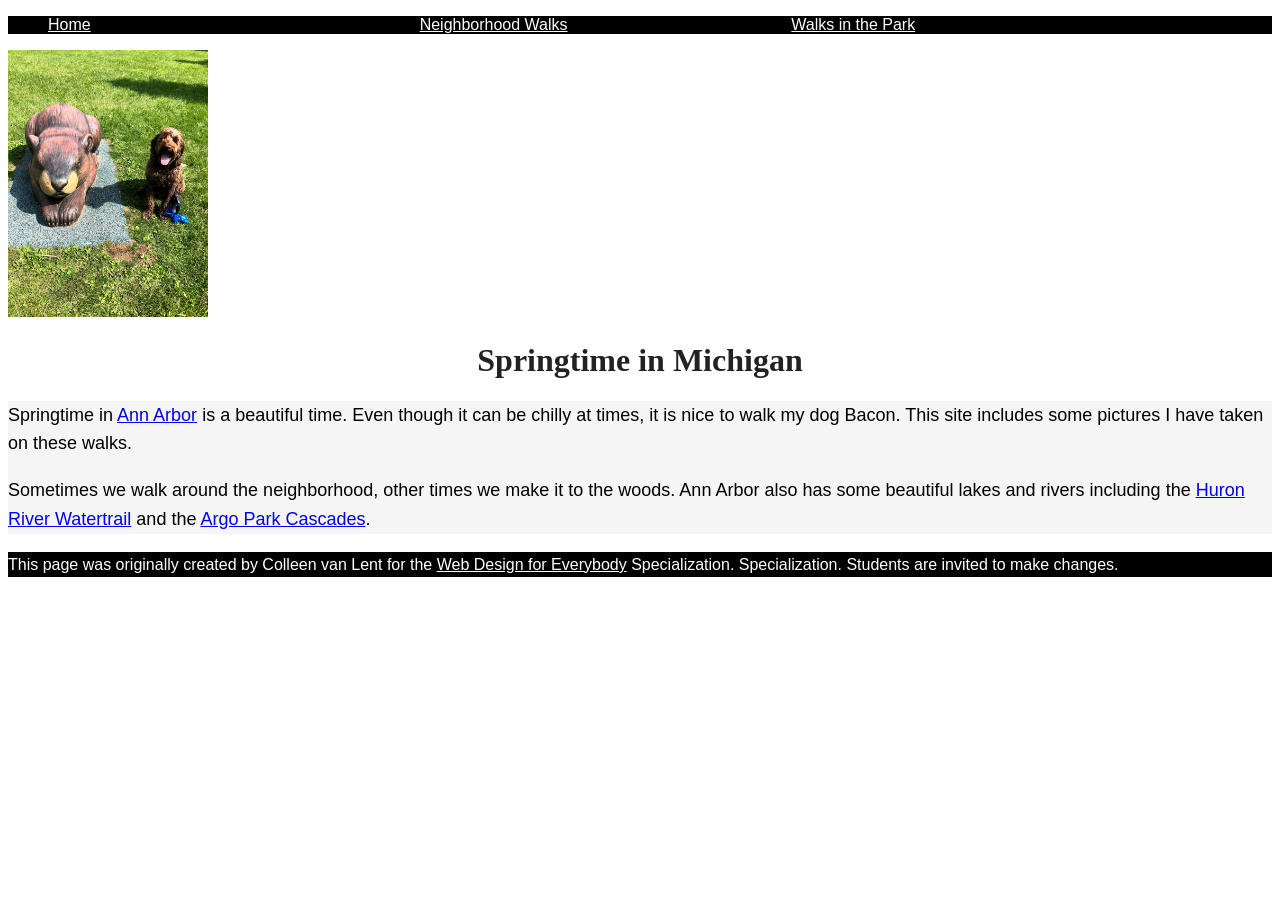
==== CSS-week1-HW1/index.html @ 32e34c6c "Add files via upload" ====
<!DOCTYPE html>
<html lang="en">

<head>
  <meta charset="utf-8">
  <meta name="viewport" content="width=device-width">
  <title>Springtime In Michigan</title>
  <!-- You will need to link to the CSS file -->
  <link rel="stylesheet" href="mystyle.css">
</head>

<body>
  <header>
    <nav>
      <ul>
        <li><a href="index.html">Home</a></li>
        <li><a href="neighborhood.html">Neighborhood Walks</a></li>
        <li><a href="parks.html">Walks in the Park</a></li>
      </ul>
    </nav>
    <img src="images/BaconGallupPark.jpg" width="200" alt="Brown Labradoodle sitting next to a statue.">
    <h1>Springtime in Michigan</h1>
  </header>
  <main>
    <p>Springtime in <a href="https://www.michigan.org/city/ann-arbor">Ann Arbor</a> is a beautiful time. Even though
      it can be chilly at times, it is nice to walk my dog Bacon. This site includes some pictures I have taken on
      these walks. </p>

    <p>Sometimes we walk around the neighborhood, other times we make it to the woods. Ann Arbor also has some
      beautiful lakes and rivers including the <a
        href="https://www.annarbor.org/things-to-do/recreation-outdoors/huron-river/">Huron River Watertrail</a> and
      the <a href="https://www.a2gov.org/departments/Parks-Recreation/parks-places/argo/pages/default.aspx">Argo Park
        Cascades</a>.</p>

  </main>
  <footer>
    <p>This page was originally created by Colleen van Lent for the <a
        href="https://www.coursera.org/specializations/web-design"> Web Design for Everybody</a> Specialization.
      Specialization. Students are invited to make changes.</p>
  </footer>

</body>

</html>
---- CSS-week1-HW1/mystyle.css ----
body {
    font-family: Arial, sans-serif;
    font-size: 16px;
}
title {
    background-color: #FF69B4;
}

nav {
    background-color: #000000;
}

nav a {
    color: #FFFFFF;
}

main {
    background-color: #F5F5F5;
    font-size: 18px;
}

footer {
    background-color: #000000;
}

footer p {
    color: #FFFFFF;
}

footer a {
    color: #FFFFFF;
}
li {
    display: inline-block;
    width: 30%;
}

h1 {
    text-align: center;
    font-family: Georgia, serif;
    color: #222222;
}

p {
    line-height: 1.6;
}
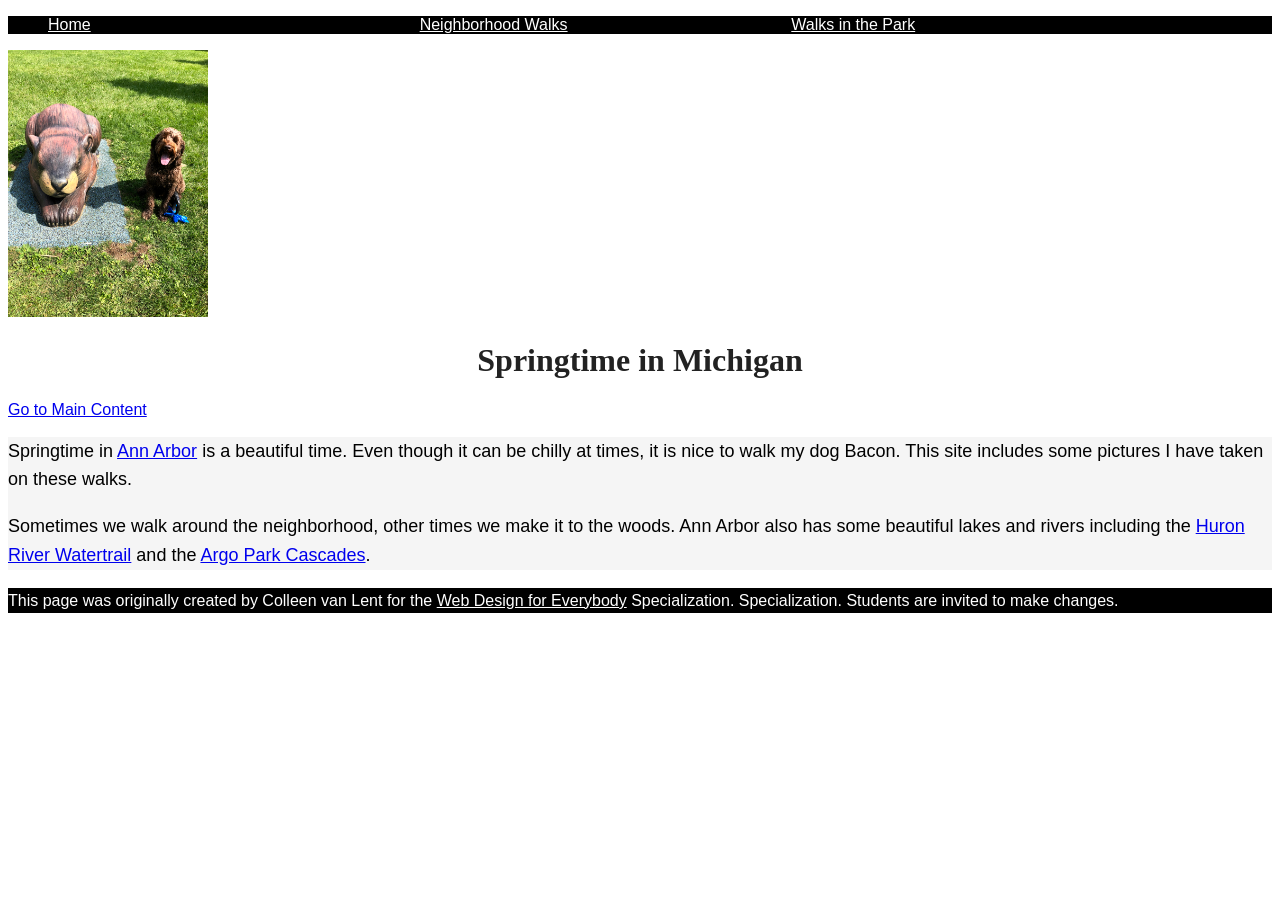
==== commit 3cc4301d: "Add link to main content in index.html" ====
--- a/CSS-week1-HW1/index.html
+++ b/CSS-week1-HW1/index.html
@@ -21,7 +21,8 @@
     <img src="images/BaconGallupPark.jpg" width="200" alt="Brown Labradoodle sitting next to a statue.">
     <h1>Springtime in Michigan</h1>
   </header>
-  <main>
+  <a href="#main-content">Go to Main Content</a>
+ <main id="main-content">
     <p>Springtime in <a href="https://www.michigan.org/city/ann-arbor">Ann Arbor</a> is a beautiful time. Even though
       it can be chilly at times, it is nice to walk my dog Bacon. This site includes some pictures I have taken on
       these walks. </p>
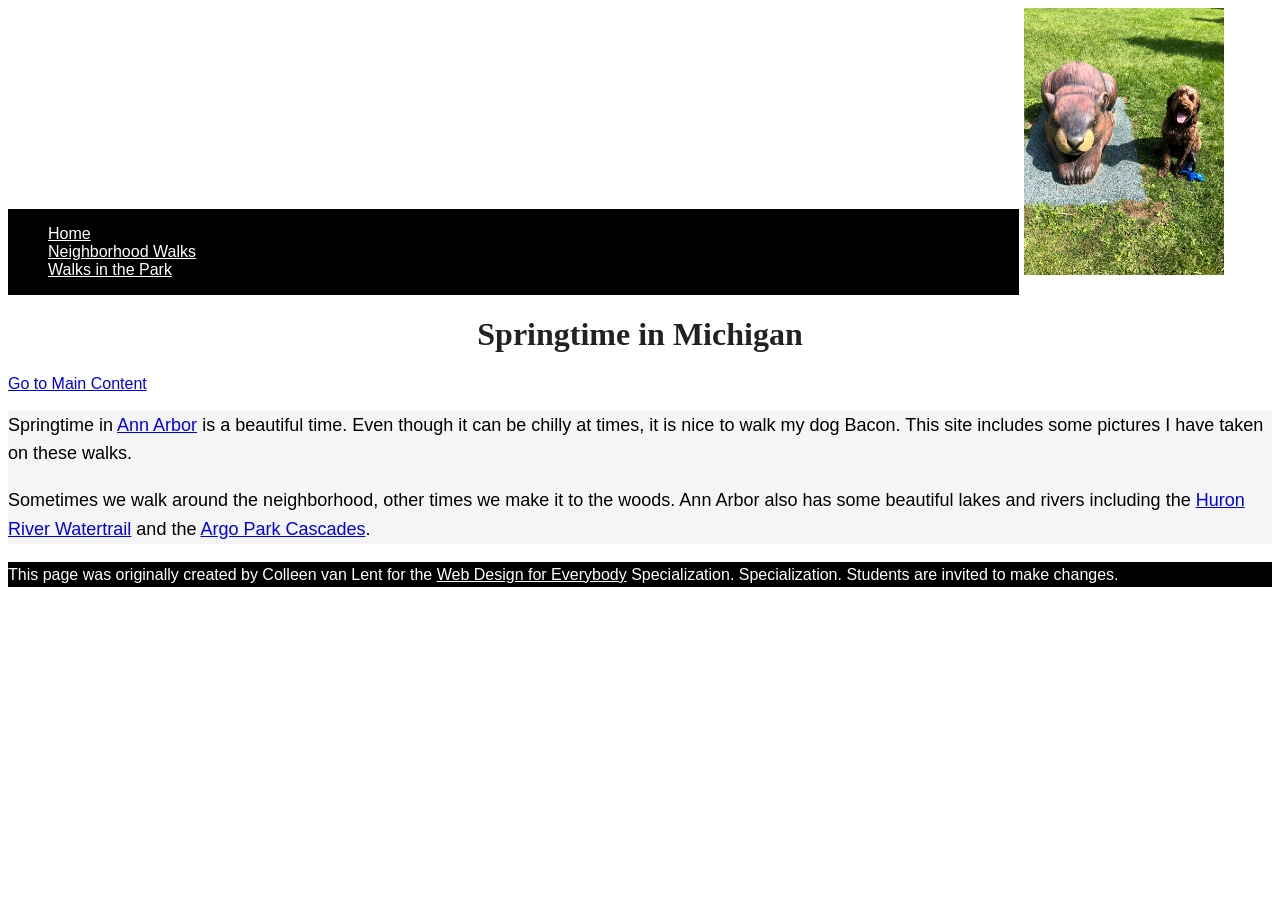
==== commit 1a644533: "Fix image path in index.html" ====
--- a/CSS-week1-HW1/index.html
+++ b/CSS-week1-HW1/index.html
@@ -18,7 +18,7 @@
         <li><a href="parks.html">Walks in the Park</a></li>
       </ul>
     </nav>
-    <img src="images/BaconGallupPark.jpg" width="200" alt="Brown Labradoodle sitting next to a statue.">
+    <img src="../images/BaconGallupPark.jpg" width="200" alt="Brown Labradoodle sitting next to a statue.">
     <h1>Springtime in Michigan</h1>
   </header>
   <a href="#main-content">Go to Main Content</a>
--- a/CSS-week1-HW1/mystyle.css
+++ b/CSS-week1-HW1/mystyle.css
@@ -2,16 +2,23 @@
     font-family: Arial, sans-serif;
     font-size: 16px;
 }
+
 title {
     background-color: #FF69B4;
 }
 
 nav {
     background-color: #000000;
+    display: inline-block;
+    width: 80%;
 }
 
 nav a {
     color: #FFFFFF;
+}
+
+nav img {
+    width: 10%;
 }
 
 main {
@@ -30,10 +37,13 @@
 footer a {
     color: #FFFFFF;
 }
+
+/*
 li {
     display: inline-block;
     width: 30%;
 }
+*/
 
 h1 {
     text-align: center;
@@ -44,3 +54,21 @@
 p {
     line-height: 1.6;
 }
+
+.grid {
+    display: grid;
+    grid-template-columns: 40% 40%;
+    justify-content: center;
+    align-items: center;
+    row-gap: 20px;
+}
+
+.grid img {
+    width: 100%;
+}
+
+.flex {
+    display: flex;
+    flex-wrap: wrap;
+    justify-content: space-around;
+}
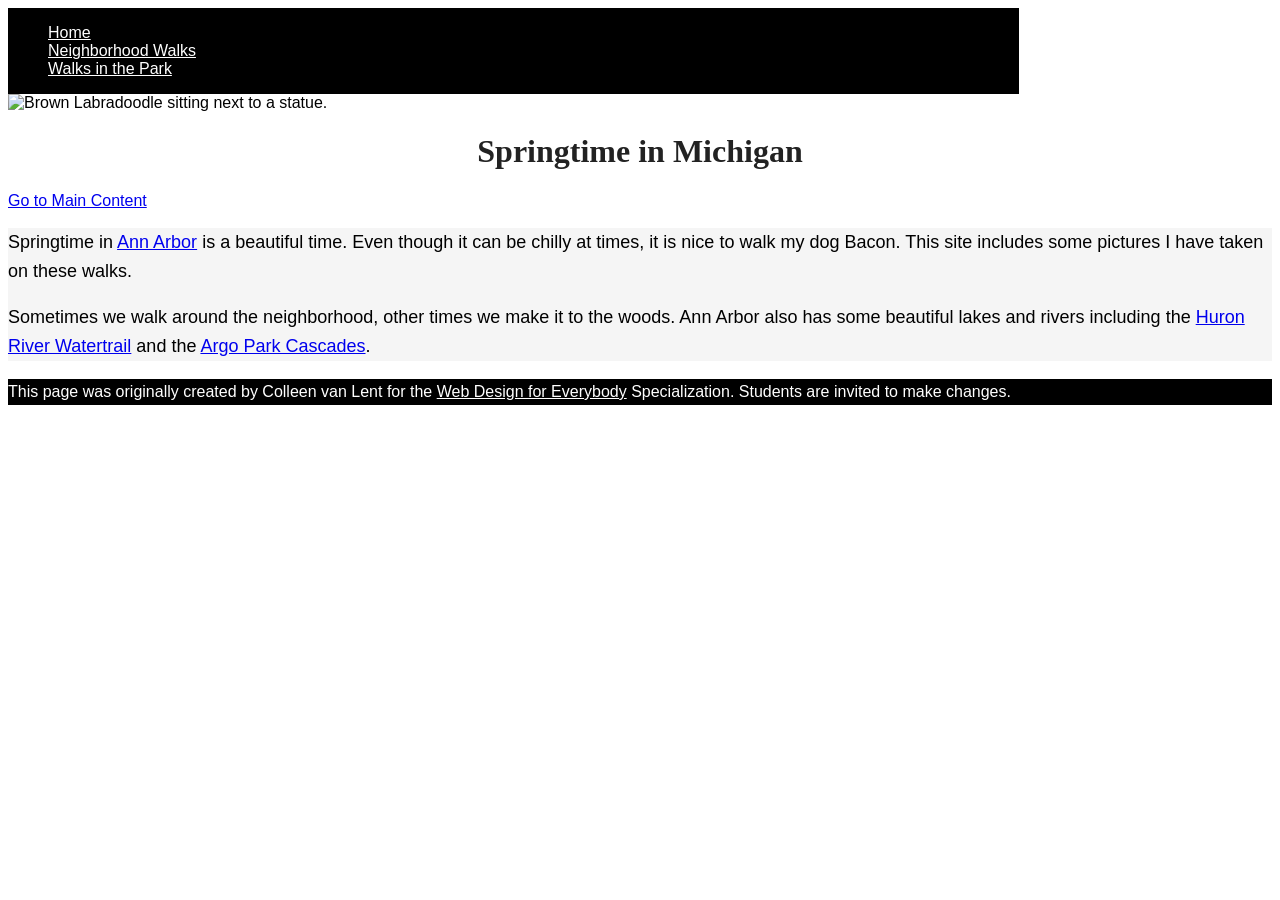
==== commit d16163cb: "Fix image path and update footer formatting" ====
--- a/CSS-week1-HW1/index.html
+++ b/CSS-week1-HW1/index.html
@@ -18,7 +18,7 @@
         <li><a href="parks.html">Walks in the Park</a></li>
       </ul>
     </nav>
-    <img src="../images/BaconGallupPark.jpg" width="200" alt="Brown Labradoodle sitting next to a statue.">
+    <img src="images/BaconGallupPark.jpg" width="200" alt="Brown Labradoodle sitting next to a statue.">
     <h1>Springtime in Michigan</h1>
   </header>
   <a href="#main-content">Go to Main Content</a>
@@ -34,11 +34,11 @@
         Cascades</a>.</p>
 
   </main>
-  <footer>
-    <p>This page was originally created by Colleen van Lent for the <a
-        href="https://www.coursera.org/specializations/web-design"> Web Design for Everybody</a> Specialization.
-      Specialization. Students are invited to make changes.</p>
-  </footer>
+<footer>
+  <p>This page was originally created by Colleen van Lent for the <a
+    href="https://www.coursera.org/specializations/web-design">Web Design for Everybody</a>
+    Specialization. Students are invited to make changes.</p>
+</footer>
 
 </body>
 
--- a/CSS-week1-HW1/mystyle.css
+++ b/CSS-week1-HW1/mystyle.css
@@ -17,7 +17,7 @@
     color: #FFFFFF;
 }
 
-nav img {
+header img {
     width: 10%;
 }
 
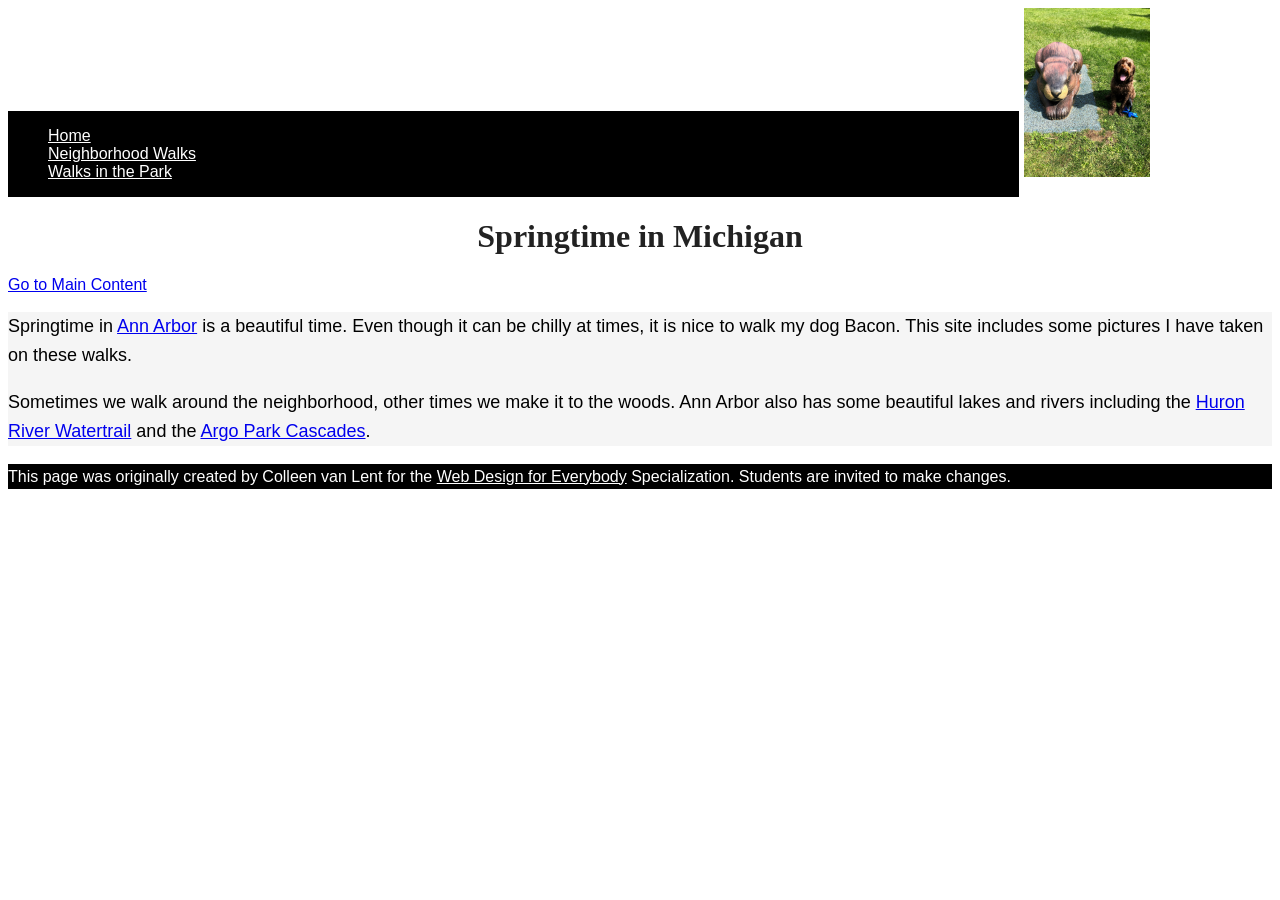
==== commit eaf798d2: "Fix image source path in index.html" ====
--- a/CSS-week1-HW1/index.html
+++ b/CSS-week1-HW1/index.html
@@ -18,7 +18,7 @@
         <li><a href="parks.html">Walks in the Park</a></li>
       </ul>
     </nav>
-    <img src="images/BaconGallupPark.jpg" width="200" alt="Brown Labradoodle sitting next to a statue.">
+    <img src="../images//BaconGallupPark.jpg" width="200" alt="Brown Labradoodle sitting next to a statue.">
     <h1>Springtime in Michigan</h1>
   </header>
   <a href="#main-content">Go to Main Content</a>
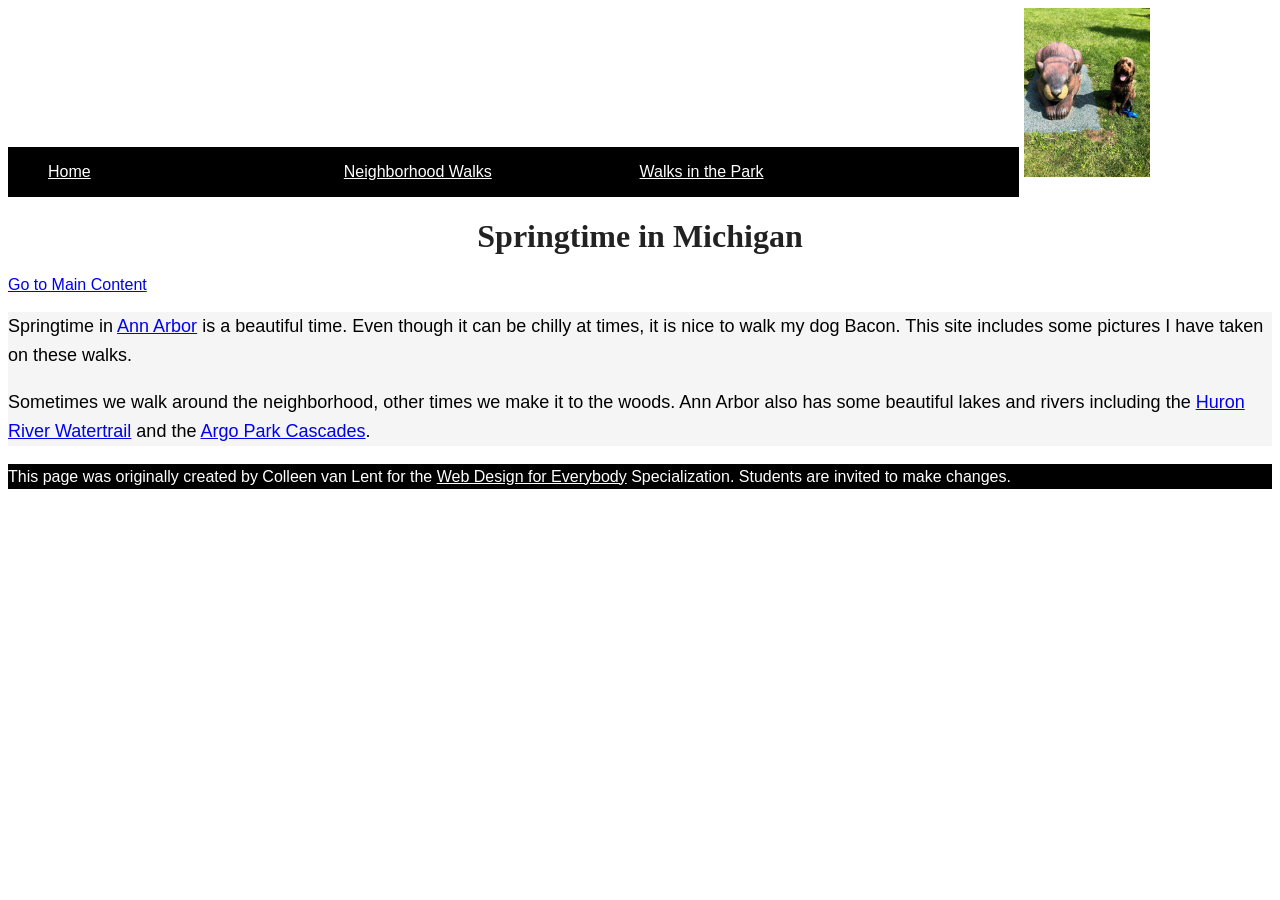
==== commit 7abd6849: "Fix image source path in index.html" ====
--- a/CSS-week1-HW1/index.html
+++ b/CSS-week1-HW1/index.html
@@ -18,7 +18,7 @@
         <li><a href="parks.html">Walks in the Park</a></li>
       </ul>
     </nav>
-    <img src="../images//BaconGallupPark.jpg" width="200" alt="Brown Labradoodle sitting next to a statue.">
+    <img src="../images/BaconGallupPark.jpg" width="200" alt="Brown Labradoodle sitting next to a statue.">
     <h1>Springtime in Michigan</h1>
   </header>
   <a href="#main-content">Go to Main Content</a>
--- a/CSS-week1-HW1/mystyle.css
+++ b/CSS-week1-HW1/mystyle.css
@@ -38,12 +38,10 @@
     color: #FFFFFF;
 }
 
-/*
 li {
     display: inline-block;
     width: 30%;
 }
-*/
 
 h1 {
     text-align: center;
